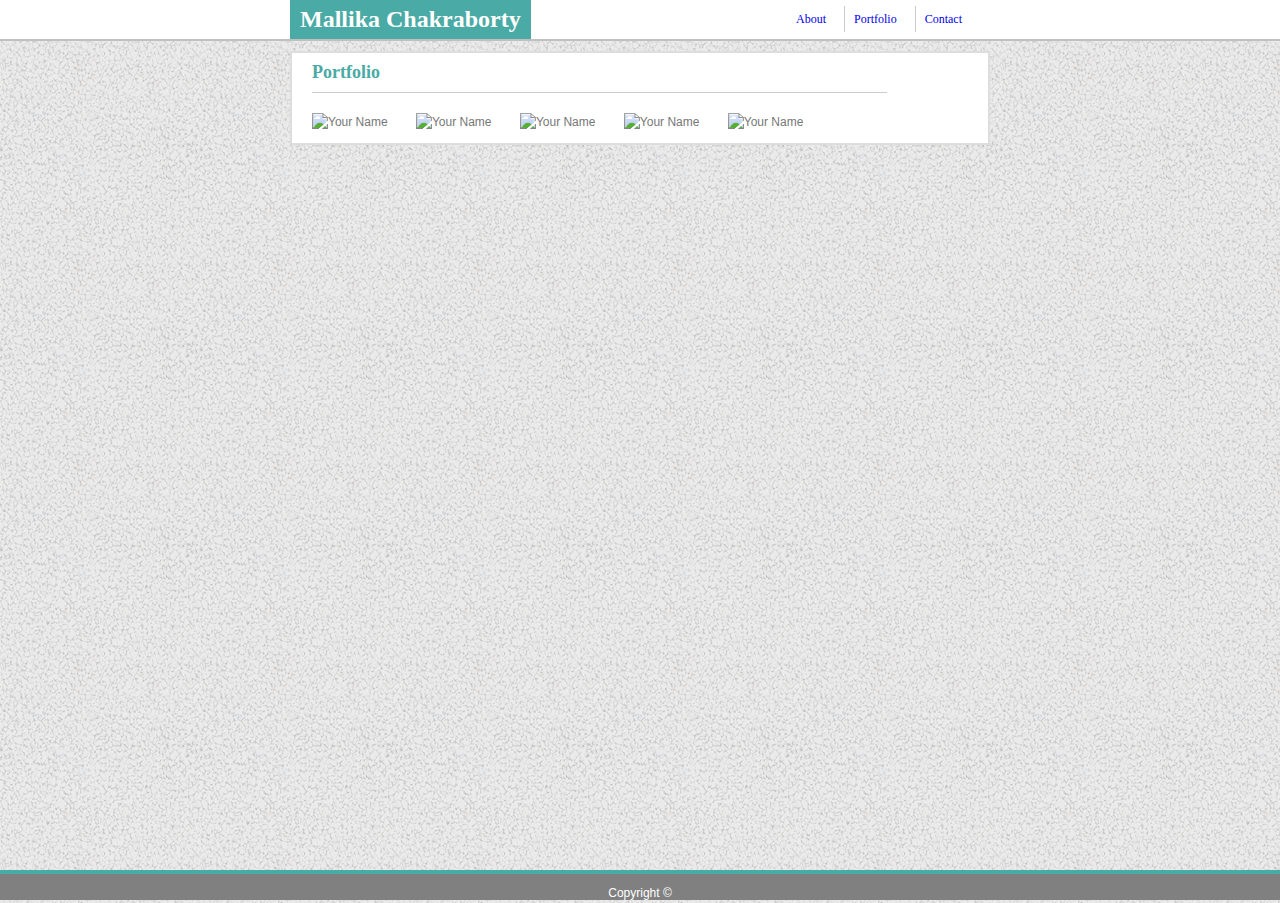
==== portfolio.html @ 46c73f8f "final files" ====
<!-- Recomemnded Homework: My Portfolio -->
<!DOCTYPE html>
<html lang="en-us">

<head>
    <meta charset="UTF-8">
    <title>Homework 2: My Portfolio</title>
    <link rel="stylesheet" type="text/css" href="assets/css/portfolio.css" />
</head>

<body>
    <div class=bodycontainer>
        <header>
            <div class="container">
                <div id="main-header">
                    <h1>Mallika Chakraborty</h1>
                </div>
                <div id="list-style">
                    <ul>
                        <li><a href="index.html">About</a></li>
                        <li><a href="portfolio.html">Portfolio</a></li>
                        <li><a href="contact.html">Contact</a></li>
                    </ul>
                </div>
            </div>
        </header>
        <section id="main-bio">
            <div id="wrapper">
                <h1 id="style_aboutme">Portfolio</h1>
                <!-- Image with link -->
                <img class="image" src="https://placehold.it/180x120" alt="Your Name">
                <img class="image" src="https://placehold.it/180x120" alt="Your Name">
                <img class="image" src="https://placehold.it/180x120" alt="Your Name">
                <img class="image" src="https://placehold.it/180x120" alt="Your Name">
                <img class="image" src="https://placehold.it/180x120" alt="Your Name">
            </div>
        </section>
    </div>
    <footer id="footer">
        <p>Copyright &copy; </p>
    </footer>
</body>

</html>
---- assets/css/portfolio.css ----
/* CSS file for portfolio.html */
/* CSS Reset */
*{
   padding:0; 
   margin:0;
   box-sizing:border-box;
  }
  /* sticky footer */
  html, body {
   height: 100%;
 }

body{
   color:#777777;
   font-family:'Arial', 'Helvetica Neue', Helvetica, sans-serif;
   background:rgb(212, 207, 207);
   font-size:12px;
   line-height:1.6em;
   margin:0;
   background-image: url("../images/gravel.png");
   padding-bottom:30px;
}

header{
   margin:auto;
   font-family: 'Georgia', Times, Times New Roman, serif;
   background-color:#fff;
   border-bottom:2px solid silver;
}

.container{
   margin:auto;
   width:700px;
}
.container::after{content:" " ; display:block; clear:both;}

#main-header {
   background: #4aaaa5;
   color:white;
   text-align:center;
   padding:10px;
   /* float left for left postion of an element */
   float:left;
}

#list-style {
   padding:10px;
   list-style:none;
   /* float right for right postioning for an element */
   float:right;
}

#list-style li{
   display:inline;
}

#list-style a{
  text-decoration:none;
  padding-right:12px;
}

ul li {
   border-right:1px solid #ccc;
   padding:0.5em;
}

ul li:last-child{
   border:0;
} 

#main-bio{
   margin:auto;
   margin-top: 10px;
   width:700px;
   background:#fff;
   border:2px solid #dddddd;
  /* use overflow auto when need a side scroll bar to stop the content overflow. */
   overflow:auto;
}
/* clearing float is necessary for the next element not to flloat */
#main-bio::after{content:" " ; display:block; clear:both;}

#style_aboutme{  
   padding-bottom:10px; 
   margin-top:10px; 
   margin-right:25px;
   margin-bottom:10px;
   font-size:18px;
   font-family: 'Georgia', Times, Times New Roman, serif;
   border-bottom:1px solid #ccc;
   color:#4aaaa5;
}
.image{
   margin-top:10px; 
   margin-right:25px;
   margin-bottom:10px;
}

#footer{
   clear:both;
   height: 30px;
   margin-top: -50x;   
   border-top:4px solid #4aaaa5;
   padding:10px; 
   text-align:center;
   background:grey;
   color:white;
}

#wrapper
{
   margin-left:20px;
   width:600px;
}
/* sticky footer */
.bodycontainer{
   min-height: 100%;
}
/* pseudo class */
.image:hover{
   opacity:0.5;
}

#list-style  a:hover { 
   color: blue; 
   font-style: italic;
   font-weight:bold;
}
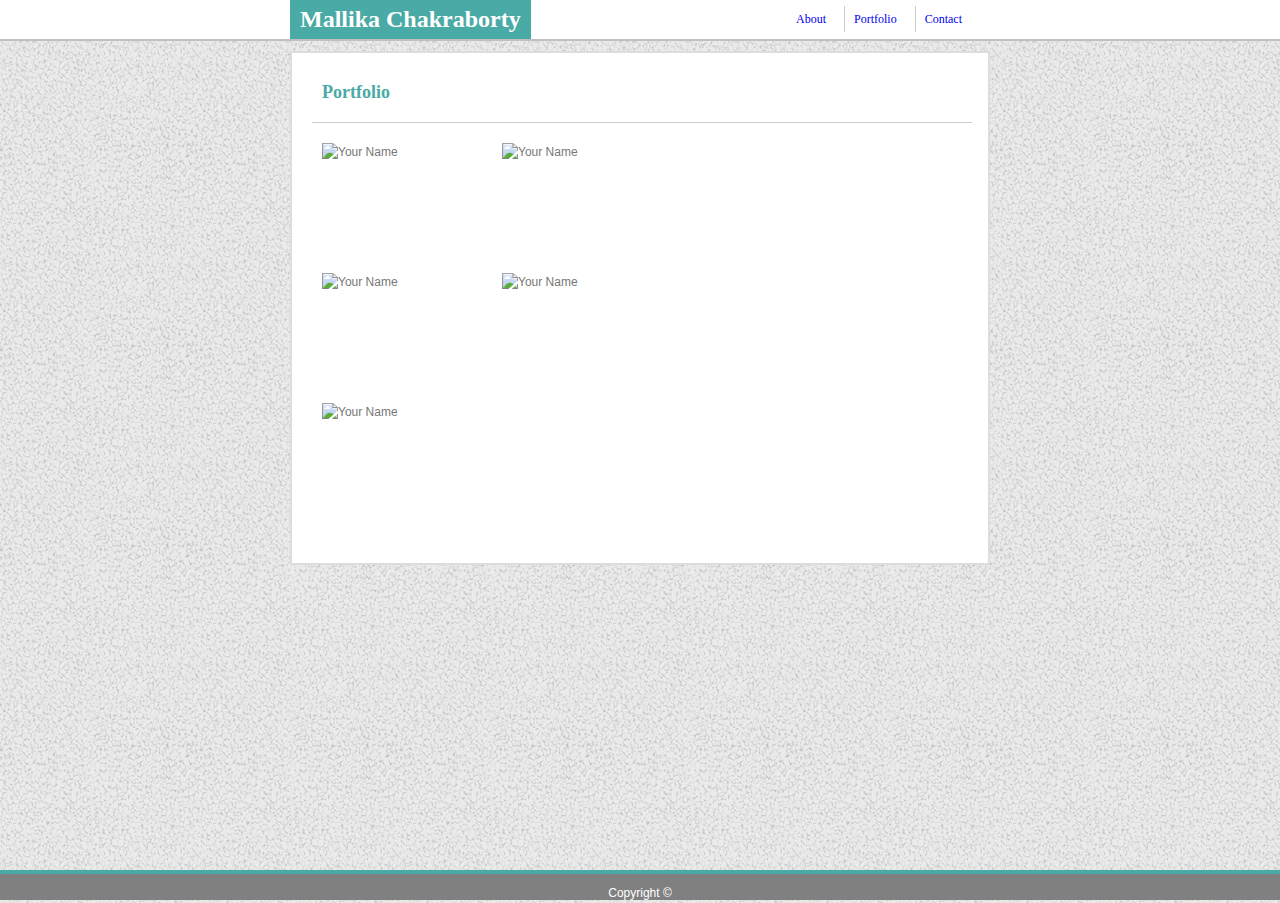
==== commit 66f1a3f3: "used position in css" ====
--- a/portfolio.html
+++ b/portfolio.html
@@ -26,13 +26,21 @@
         </header>
         <section id="main-bio">
             <div id="wrapper">
+                  
                 <h1 id="style_aboutme">Portfolio</h1>
                 <!-- Image with link -->
-                <img class="image" src="https://placehold.it/180x120" alt="Your Name">
-                <img class="image" src="https://placehold.it/180x120" alt="Your Name">
-                <img class="image" src="https://placehold.it/180x120" alt="Your Name">
-                <img class="image" src="https://placehold.it/180x120" alt="Your Name">
-                <img class="image" src="https://placehold.it/180x120" alt="Your Name">
+                <div id="container1">
+               <!-- <div> <img class="image image1" src="https://placehold.it/160x110" alt="Your Name"></div>
+               <div> <img class="image image1" src="https://placehold.it/160x110" alt="Your Name"></div>
+               <div> <img class="image image1" src="https://placehold.it/160x110" alt="Your Name"></div>
+               <div> <img class="image image1" src="https://placehold.it/160x110" alt="Your Name"></div>
+               <div> <img class="image image1" src="https://placehold.it/160x110" alt="Your Name"></div> -->
+                <img class="image image1" src="https://placehold.it/160x110" alt="Your Name">
+                    <img class="image image2" src="https://placehold.it/160x110" alt="Your Name">
+                <img class="image image3" src="https://placehold.it/160x110" alt="Your Name">
+                <img class="image image4" src="https://placehold.it/160x110" alt="Your Name">
+                <img class="image image5" src="https://placehold.it/160x110" alt="Your Name">
+            </div>
             </div>
         </section>
     </div>
--- a/assets/css/portfolio.css
+++ b/assets/css/portfolio.css
@@ -75,25 +75,23 @@
    background:#fff;
    border:2px solid #dddddd;
   /* use overflow auto when need a side scroll bar to stop the content overflow. */
-   overflow:auto;
+   /* overflow:auto; */
 }
 /* clearing float is necessary for the next element not to flloat */
 #main-bio::after{content:" " ; display:block; clear:both;}
 
 #style_aboutme{  
-   padding-bottom:10px; 
-   margin-top:10px; 
-   margin-right:25px;
-   margin-bottom:10px;
+  
+   padding:10px;
+   padding-bottom:20px;
    font-size:18px;
    font-family: 'Georgia', Times, Times New Roman, serif;
    border-bottom:1px solid #ccc;
    color:#4aaaa5;
 }
 .image{
-   margin-top:10px; 
-   margin-right:25px;
-   margin-bottom:10px;
+    margin-left:10px;
+   
 }
 
 #footer{
@@ -109,9 +107,39 @@
 
 #wrapper
 {
-   margin-left:20px;
-   width:600px;
+   margin:20px;
+   width:660px;
 }
+#container1{
+   position:relative;
+   width:660px;
+   height:400px;
+   margin-top:20px;
+  
+}
+.image1{
+   position:absolute;
+   top:0;
+   left:0; 
+}
+.image2{
+   position:absolute;
+   top:130px;
+}
+.image3{
+   position:absolute;
+   top:260px;
+}
+.image4{
+   position:absolute;
+   left:180px; 
+}
+.image5{
+   position:absolute;
+   left:180px;
+   top:130px;
+}
+
 /* sticky footer */
 .bodycontainer{
    min-height: 100%;
